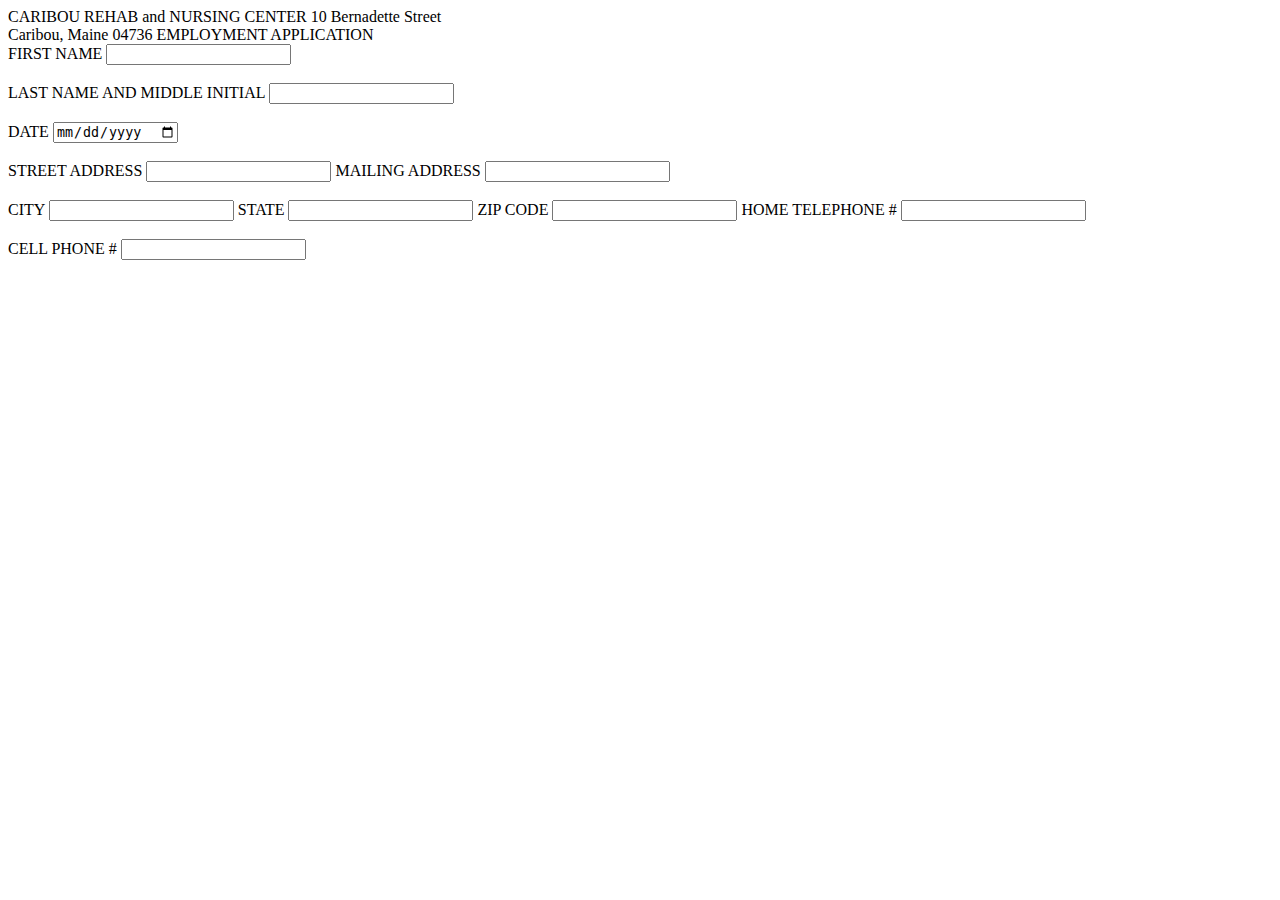
==== index.html @ cd95adb1 "added first personal information section to application page" ====
<!DOCTYPE html>
<html lang="en">
<head>
    <meta charset="UTF-8">
    <meta http-equiv="X-UA-Compatible" content="IE=edge">
    <meta name="viewport" content="width=device-width, initial-scale=1.0">
    <link rel="stylesheet" href="style.css">
    <script src="java.js"></script> 
    <title>Employment Application</title>

</head>
<body>
  <!-- body of the application with an overall width of 900 px -->
    <div id="body">
      <!--main header at the top of the application-->
        <div id="header">
          <p1>
              CARIBOU REHAB and NURSING CENTER
          </p1>
          <p2>
              10 Bernadette Street<br>
              Caribou, Maine 04736
          </p2>
          <p3>
              EMPLOYMENT APPLICATION
          </p3>
        </div>

        <div id="personal_info">
            <form>
                <!--name field-->
                <label for="fname">FIRST NAME</label>
                <input type="text" id="fname" name="fname"><br><br>
                
                <label for="lname">LAST NAME AND MIDDLE INITIAL</label>
                <input type="text" id="lname" name="lname"><br><br>
                <!--date-->
                <label for="date">DATE</label>
                <input type="date" id="date" name="date"><br><br>
                <!--address and phone number-->
                <label for="streetaddress">STREET ADDRESS</label>
                <input type="text" id="street" name="streetaddress">
                
                <label for="mailingaddress">MAILING ADDRESS</label>
                <input type="text" id="mailing" name="mailingaddress"><br><br>

                <label for="city">CITY</label>
                <input type="text" id="city" name="city">

                <label for="state">STATE</label>
                <input type="text" id="state" name="state" maxlength="2">

                <label for="zip">ZIP CODE</label>
                <input type="text" name="zip" id="zip" maxlength="5">

                <label for="homephone">HOME TELEPHONE #</label>
                <input type="text" name="homephone" id="homephone"><br><br>

                <label for="cellphone">CELL PHONE #</label>
                <input type="text" name="cellphone" id="cellphone">
            </form>
        </div>
  </div>  
</body>
</html>
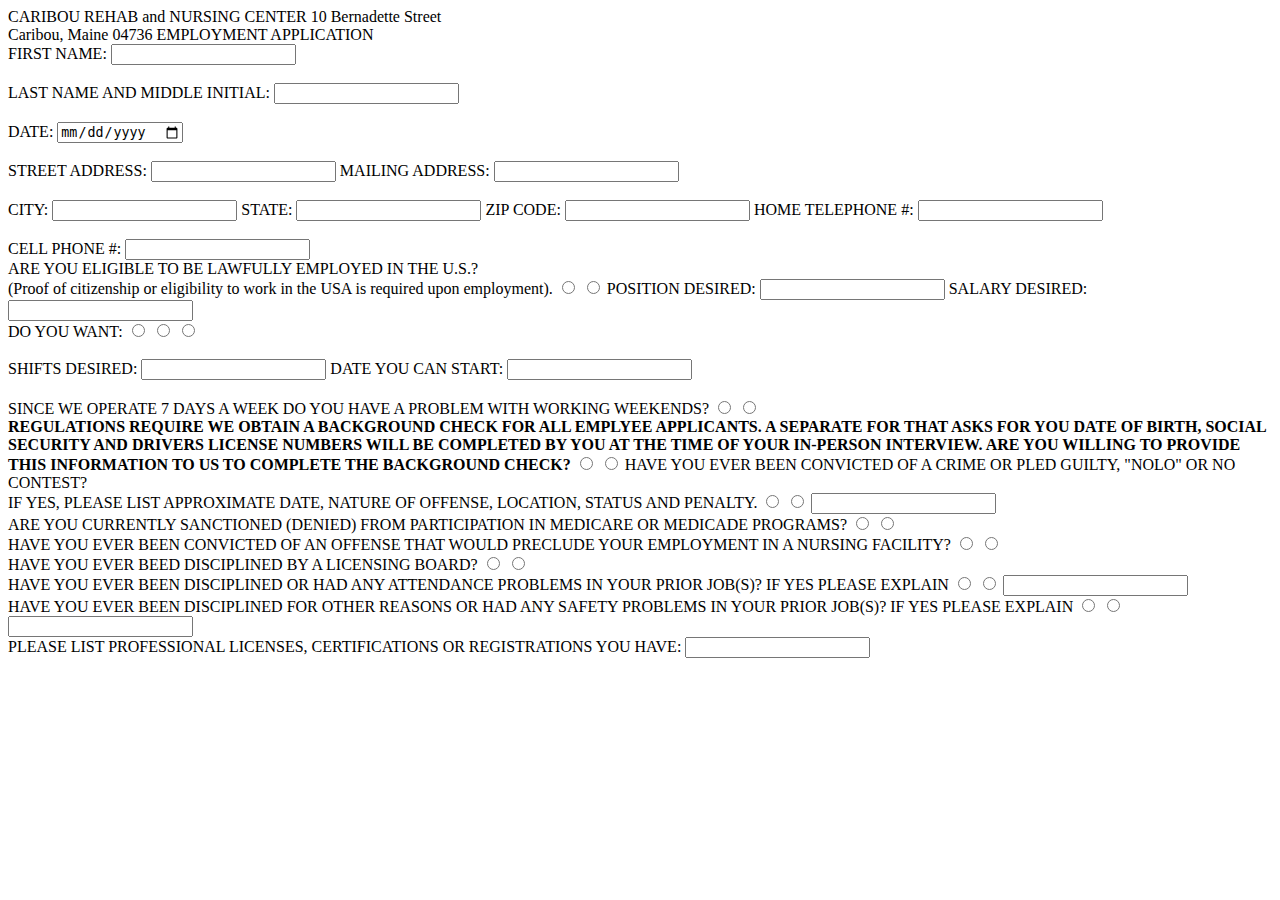
==== commit b436fbed: "finished the info input fields of the application" ====
--- a/index.html
+++ b/index.html
@@ -29,36 +29,118 @@
         <div id="personal_info">
             <form>
                 <!--name field-->
-                <label for="fname">FIRST NAME</label>
+                <label for="fname">FIRST NAME:</label>
                 <input type="text" id="fname" name="fname"><br><br>
                 
-                <label for="lname">LAST NAME AND MIDDLE INITIAL</label>
+                <label for="lname">LAST NAME AND MIDDLE INITIAL:</label>
                 <input type="text" id="lname" name="lname"><br><br>
                 <!--date-->
-                <label for="date">DATE</label>
+                <label for="date">DATE:</label>
                 <input type="date" id="date" name="date"><br><br>
                 <!--address and phone number-->
-                <label for="streetaddress">STREET ADDRESS</label>
+                <label for="streetaddress">STREET ADDRESS:</label>
                 <input type="text" id="street" name="streetaddress">
                 
-                <label for="mailingaddress">MAILING ADDRESS</label>
+                <label for="mailingaddress">MAILING ADDRESS:</label>
                 <input type="text" id="mailing" name="mailingaddress"><br><br>
 
-                <label for="city">CITY</label>
+                <label for="city">CITY:</label>
                 <input type="text" id="city" name="city">
 
-                <label for="state">STATE</label>
+                <label for="state">STATE:</label>
                 <input type="text" id="state" name="state" maxlength="2">
 
-                <label for="zip">ZIP CODE</label>
+                <label for="zip">ZIP CODE:</label>
                 <input type="text" name="zip" id="zip" maxlength="5">
 
-                <label for="homephone">HOME TELEPHONE #</label>
+                <label for="homephone">HOME TELEPHONE #:</label>
                 <input type="text" name="homephone" id="homephone"><br><br>
 
-                <label for="cellphone">CELL PHONE #</label>
+                <label for="cellphone">CELL PHONE #:</label>
                 <input type="text" name="cellphone" id="cellphone">
             </form>
+        </div>
+        <!--section outlining what the applicant would like to get out of this job-->
+        <div id="job_info">
+            <form>
+                <label for="eligible">ARE YOU ELIGIBLE TO BE LAWFULLY EMPLOYED IN THE U.S.?</label><br>
+                <p1>(Proof of citizenship or eligibility to work in the USA is required upon employment).
+                </p1>
+                <input type="radio" id="eligible" name="yes" value="YES">
+                <input type="radio" id="eligible" name="no" value="NO">
+
+                <label for="position">POSITION DESIRED:</label>
+                <input type="text" name="position" id="position">
+
+                <label for="salary">SALARY DESIRED:</label>
+                <input type="text" name="salary" id="salary">
+                
+                <br>
+
+                <label for="time">DO YOU WANT:</label>
+                <input type="radio" name="fulltime" id="time" value="FULL TIME (30-40 hrs. week)">
+                <input type="radio" name="partime" id="time" value="PART TIME (16-29 hrs. week)">
+                <input type="radio" name="partime" id="time" value="CASUAL PART TIME (0-15 hrs. week)">
+                <br>
+                <br>
+
+                <label for="shift">SHIFTS DESIRED:</label>
+                <input type="text" name="shift" id="shift">
+                <label for="startdate">DATE YOU CAN START:</label>
+                <input type="text" name="startdate" id="startdate">
+                <br>
+                <br>
+
+                <label for="weekend">SINCE WE OPERATE 7 DAYS A WEEK DO YOU HAVE A PROBLEM WITH WORKING WEEKENDS?</label>
+                <input type="radio" class="weekend" name="yes" value="yes">
+                <input type="radio" class="weekend" name="no" value="no">
+
+            </form>
+        </div>
+        <!--section outlining possible criminal history-->
+        <div id="background">
+            <form>
+                <label for="check"><strong>REGULATIONS REQUIRE WE OBTAIN A BACKGROUND CHECK FOR ALL EMPLYEE APPLICANTS. A SEPARATE FOR THAT ASKS FOR YOU DATE OF BIRTH, SOCIAL SECURITY AND DRIVERS LICENSE NUMBERS WILL BE COMPLETED BY YOU AT THE TIME OF YOUR IN-PERSON INTERVIEW. ARE YOU WILLING TO PROVIDE THIS INFORMATION TO US TO COMPLETE THE BACKGROUND CHECK?</strong></label>
+                <input type="radio" class="check" name="yes" value="YES">
+                <input type="radio" class="check" name="no" value="NO">
+
+                <label for="convicted">HAVE YOU EVER BEEN CONVICTED OF A CRIME OR PLED GUILTY, "NOLO" OR NO CONTEST?<br>
+                IF YES, PLEASE LIST APPROXIMATE DATE, NATURE OF OFFENSE, LOCATION, STATUS AND PENALTY.</label>
+                <input type="radio" class="convicted" name="yes" value="YES">
+                <input type="radio" class="convicted" name="no" value="NO">
+                <input type="text" class="convicted" name="convicted">
+                <br> 
+
+                <label for="sanctioned">ARE YOU CURRENTLY SANCTIONED (DENIED) FROM PARTICIPATION IN MEDICARE OR MEDICADE PROGRAMS?</label>
+                <input type="radio" class="sanctioned" name="yes" value="YES">
+                <input type="radio" class="santioned" name="no" value="NO">
+                <br>
+
+                <label for="crime">HAVE YOU EVER BEEN CONVICTED OF AN OFFENSE THAT WOULD PRECLUDE YOUR EMPLOYMENT IN A NURSING FACILITY?</label>
+                <input type="radio" class="crime" name="yes" value="YES">
+                <input type="radio" class="crime" name="no" value="NO">
+                <br>
+
+                <label for="disciplined">HAVE YOU EVER BEED DISCIPLINED BY A LICENSING BOARD?</label>
+                <input type="radio" class="disciplined" name="yes" value="YES">
+                <input type="radio" class="disciplined" name="no" value="NO">
+                <br>
+
+                <label for="prior_job">HAVE YOU EVER BEEN DISCIPLINED OR HAD ANY ATTENDANCE PROBLEMS IN YOUR PRIOR JOB(S)? IF YES PLEASE EXPLAIN</label>
+                <input type="radio" class="prior_job" name="yes" value="YES">
+                <input type="radio" class="prior_job" name="no" value="NO">
+                <input type="text" class="prior_job" name="explanation">
+                <br>
+
+                <label for="saftey">HAVE YOU EVER BEEN DISCIPLINED FOR OTHER REASONS OR HAD ANY SAFETY PROBLEMS IN YOUR PRIOR JOB(S)? IF YES PLEASE EXPLAIN</label>
+                <input type="radio" class="saftey" name="yes" value="YES">
+                <input type="radio" class="saftey" name="no" value="NO">
+                <input type="text" class="saftey" name="explanation">
+                <br>
+
+                <label for="credentials">PLEASE LIST PROFESSIONAL LICENSES, CERTIFICATIONS OR REGISTRATIONS YOU HAVE:</label>
+                <input type="text" id="credentials" name="credentials">
+            </form>        
         </div>
   </div>  
 </body>
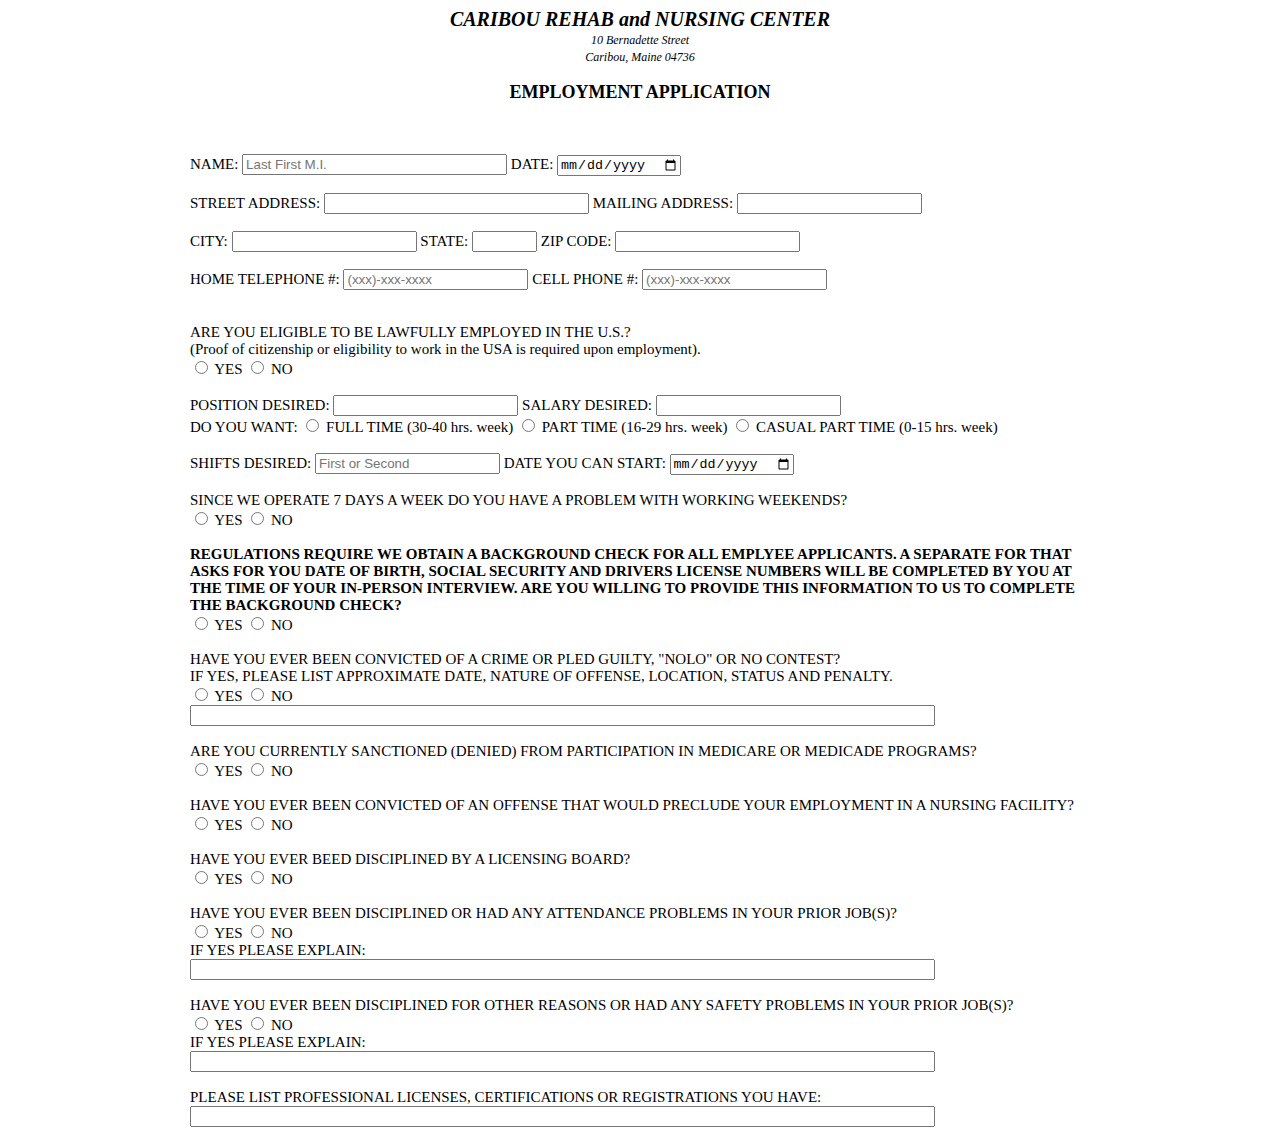
==== commit ee76d04c: "finished the layout of all  input fields of the application" ====
--- a/index.html
+++ b/index.html
@@ -17,29 +17,32 @@
           <p1>
               CARIBOU REHAB and NURSING CENTER
           </p1>
+          <br>
           <p2>
               10 Bernadette Street<br>
               Caribou, Maine 04736
           </p2>
+          <br>
+          <br>
           <p3>
               EMPLOYMENT APPLICATION
           </p3>
         </div>
-
+        <br>
+        <br>
+        <br>
         <div id="personal_info">
             <form>
                 <!--name field-->
-                <label for="fname">FIRST NAME:</label>
-                <input type="text" id="fname" name="fname"><br><br>
+                <label for="name">NAME:</label>
+                <input type="text" id="name" name="name" size="30px" placeholder="Last First M.I.">
                 
-                <label for="lname">LAST NAME AND MIDDLE INITIAL:</label>
-                <input type="text" id="lname" name="lname"><br><br>
                 <!--date-->
                 <label for="date">DATE:</label>
                 <input type="date" id="date" name="date"><br><br>
                 <!--address and phone number-->
                 <label for="streetaddress">STREET ADDRESS:</label>
-                <input type="text" id="street" name="streetaddress">
+                <input type="text" id="street" name="streetaddress" size="30px">
                 
                 <label for="mailingaddress">MAILING ADDRESS:</label>
                 <input type="text" id="mailing" name="mailingaddress"><br><br>
@@ -48,27 +51,34 @@
                 <input type="text" id="city" name="city">
 
                 <label for="state">STATE:</label>
-                <input type="text" id="state" name="state" maxlength="2">
+                <input type="text" id="state" name="state" maxlength="2" size="5px">
 
                 <label for="zip">ZIP CODE:</label>
                 <input type="text" name="zip" id="zip" maxlength="5">
+                <br>
+                <br>
 
                 <label for="homephone">HOME TELEPHONE #:</label>
-                <input type="text" name="homephone" id="homephone"><br><br>
+                <input type="tel" name="homephone" id="homephone" placeholder="(xxx)-xxx-xxxx">
 
                 <label for="cellphone">CELL PHONE #:</label>
-                <input type="text" name="cellphone" id="cellphone">
+                <input type="tel" name="cellphone" id="cellphone" placeholder="(xxx)-xxx-xxxx">
             </form>
         </div>
+        <br>
+        <br>
         <!--section outlining what the applicant would like to get out of this job-->
         <div id="job_info">
             <form>
                 <label for="eligible">ARE YOU ELIGIBLE TO BE LAWFULLY EMPLOYED IN THE U.S.?</label><br>
                 <p1>(Proof of citizenship or eligibility to work in the USA is required upon employment).
                 </p1>
-                <input type="radio" id="eligible" name="yes" value="YES">
-                <input type="radio" id="eligible" name="no" value="NO">
-
+                <br>
+                <input type="radio" id="eligible" name="eligible" value="yes"> YES
+                <input type="radio" id="eligible" name="eligible" value="no"> NO
+                <br>
+                <br>
+                
                 <label for="position">POSITION DESIRED:</label>
                 <input type="text" name="position" id="position">
 
@@ -78,68 +88,91 @@
                 <br>
 
                 <label for="time">DO YOU WANT:</label>
-                <input type="radio" name="fulltime" id="time" value="FULL TIME (30-40 hrs. week)">
-                <input type="radio" name="partime" id="time" value="PART TIME (16-29 hrs. week)">
-                <input type="radio" name="partime" id="time" value="CASUAL PART TIME (0-15 hrs. week)">
+                <input type="radio" name="time" id="full_time" value="full_time"> FULL TIME (30-40 hrs. week)
+                <input type="radio" name="time" id="part_time" value="part_time"> PART TIME (16-29 hrs. week)
+                <input type="radio" name="time" id="casual_time" value="casual_time"> CASUAL PART TIME (0-15 hrs. week)
                 <br>
                 <br>
 
                 <label for="shift">SHIFTS DESIRED:</label>
-                <input type="text" name="shift" id="shift">
+                <input type="text" name="shift" id="shift" placeholder="First or Second">
                 <label for="startdate">DATE YOU CAN START:</label>
-                <input type="text" name="startdate" id="startdate">
+                <input type="date" name="startdate" id="startdate">
                 <br>
                 <br>
 
                 <label for="weekend">SINCE WE OPERATE 7 DAYS A WEEK DO YOU HAVE A PROBLEM WITH WORKING WEEKENDS?</label>
-                <input type="radio" class="weekend" name="yes" value="yes">
-                <input type="radio" class="weekend" name="no" value="no">
-
+                <br>
+                <input type="radio" id="weekend" name="weekend" value="yes"> YES
+                <input type="radio" id="weekend" name="weekend" value="no"> NO
+                <br>
+                <br>
             </form>
         </div>
         <!--section outlining possible criminal history-->
         <div id="background">
             <form>
                 <label for="check"><strong>REGULATIONS REQUIRE WE OBTAIN A BACKGROUND CHECK FOR ALL EMPLYEE APPLICANTS. A SEPARATE FOR THAT ASKS FOR YOU DATE OF BIRTH, SOCIAL SECURITY AND DRIVERS LICENSE NUMBERS WILL BE COMPLETED BY YOU AT THE TIME OF YOUR IN-PERSON INTERVIEW. ARE YOU WILLING TO PROVIDE THIS INFORMATION TO US TO COMPLETE THE BACKGROUND CHECK?</strong></label>
-                <input type="radio" class="check" name="yes" value="YES">
-                <input type="radio" class="check" name="no" value="NO">
+                <br>
+                <input type="radio" id="check" name="check" value="yes"> YES
+                <input type="radio" id="check" name="check" value="no"> NO 
+
+                <br>
+                <br>
 
                 <label for="convicted">HAVE YOU EVER BEEN CONVICTED OF A CRIME OR PLED GUILTY, "NOLO" OR NO CONTEST?<br>
                 IF YES, PLEASE LIST APPROXIMATE DATE, NATURE OF OFFENSE, LOCATION, STATUS AND PENALTY.</label>
-                <input type="radio" class="convicted" name="yes" value="YES">
-                <input type="radio" class="convicted" name="no" value="NO">
-                <input type="text" class="convicted" name="convicted">
+                <br>
+                <input type="radio" id="convicted" name="convicted" value="yes"> YES
+                <input type="radio" id="convicted" name="convicted" value="no"> NO 
                 <br> 
+                <input type="text" id="convicted" name="convicted" size="90px">
+                <br> 
+                <br>
 
                 <label for="sanctioned">ARE YOU CURRENTLY SANCTIONED (DENIED) FROM PARTICIPATION IN MEDICARE OR MEDICADE PROGRAMS?</label>
-                <input type="radio" class="sanctioned" name="yes" value="YES">
-                <input type="radio" class="santioned" name="no" value="NO">
+                <br>
+                <input type="radio" id="sanctioned" name="sanctioned" value="yes"> YES
+                <input type="radio" id="santioned" name="sanctioned" value="no"> NO
+                <br>
                 <br>
 
                 <label for="crime">HAVE YOU EVER BEEN CONVICTED OF AN OFFENSE THAT WOULD PRECLUDE YOUR EMPLOYMENT IN A NURSING FACILITY?</label>
-                <input type="radio" class="crime" name="yes" value="YES">
-                <input type="radio" class="crime" name="no" value="NO">
+                <br>
+                <input type="radio" id="crime" name="crime" value="yes"> YES
+                <input type="radio" id="crime" name="crime" value="no"> NO
+                <br>
+                <br>
+                <label for="disciplined">HAVE YOU EVER BEED DISCIPLINED BY A LICENSING BOARD?</label>
+                <br>
+                <input type="radio" id="disciplined" name="disciplined" value="yes"> YES
+                <input type="radio" id="disciplined" name="disciplined" value="no"> NO
+                <br>
                 <br>
 
-                <label for="disciplined">HAVE YOU EVER BEED DISCIPLINED BY A LICENSING BOARD?</label>
-                <input type="radio" class="disciplined" name="yes" value="YES">
-                <input type="radio" class="disciplined" name="no" value="NO">
+                <label for="prior_job">HAVE YOU EVER BEEN DISCIPLINED OR HAD ANY ATTENDANCE PROBLEMS IN YOUR PRIOR JOB(S)?</label>
+                <br>
+                <input type="radio" id="prior_job" name="prior" value="yes"> YES
+                <input type="radio" id="prior_job" name="prior" value="no"> NO
+                <br
+                <p1>IF YES PLEASE EXPLAIN:</p1>
+                <input type="text" id="prior_job" name="explanation" size="90px">
+                <br>
                 <br>
 
-                <label for="prior_job">HAVE YOU EVER BEEN DISCIPLINED OR HAD ANY ATTENDANCE PROBLEMS IN YOUR PRIOR JOB(S)? IF YES PLEASE EXPLAIN</label>
-                <input type="radio" class="prior_job" name="yes" value="YES">
-                <input type="radio" class="prior_job" name="no" value="NO">
-                <input type="text" class="prior_job" name="explanation">
+                <label for="saftey">HAVE YOU EVER BEEN DISCIPLINED FOR OTHER REASONS OR HAD ANY SAFETY PROBLEMS IN YOUR PRIOR JOB(S)?</label>
                 <br>
-
-                <label for="saftey">HAVE YOU EVER BEEN DISCIPLINED FOR OTHER REASONS OR HAD ANY SAFETY PROBLEMS IN YOUR PRIOR JOB(S)? IF YES PLEASE EXPLAIN</label>
-                <input type="radio" class="saftey" name="yes" value="YES">
-                <input type="radio" class="saftey" name="no" value="NO">
-                <input type="text" class="saftey" name="explanation">
+                <input type="radio" id="saftey" name="saftey" value="yes"> YES
+                <input type="radio" id="saftey" name="saftey" value="no"> NO
+                <br>
+                <p1> IF YES PLEASE EXPLAIN:</p1>
+                <input type="text" class="saftey" name="explanation" size="90px">
+                <br>
                 <br>
 
                 <label for="credentials">PLEASE LIST PROFESSIONAL LICENSES, CERTIFICATIONS OR REGISTRATIONS YOU HAVE:</label>
-                <input type="text" id="credentials" name="credentials">
+                <br>
+                <input type="text" id="credentials" name="credentials" size="90px">
             </form>        
         </div>
   </div>  
--- a/style.css
+++ b/style.css
@@ -0,0 +1,32 @@
+#body{
+    width: 900px;
+    margin: auto;
+    font-size: 15px;
+}
+
+#header{
+    text-align: center;
+}
+
+#header > p1{
+    font-style: italic;
+    font-size: 20px;
+    font-weight: bold;
+}
+
+#header > p2{
+    font-style: italic;
+    font-size: 12px;
+    font-weight: 300;
+}
+
+#header > p3{
+    
+    font-size: 18px;
+    font-weight: bold;
+}
+
+#background > p1{
+    margin-top: 2%;
+    margin-bottom: 2%;
+}
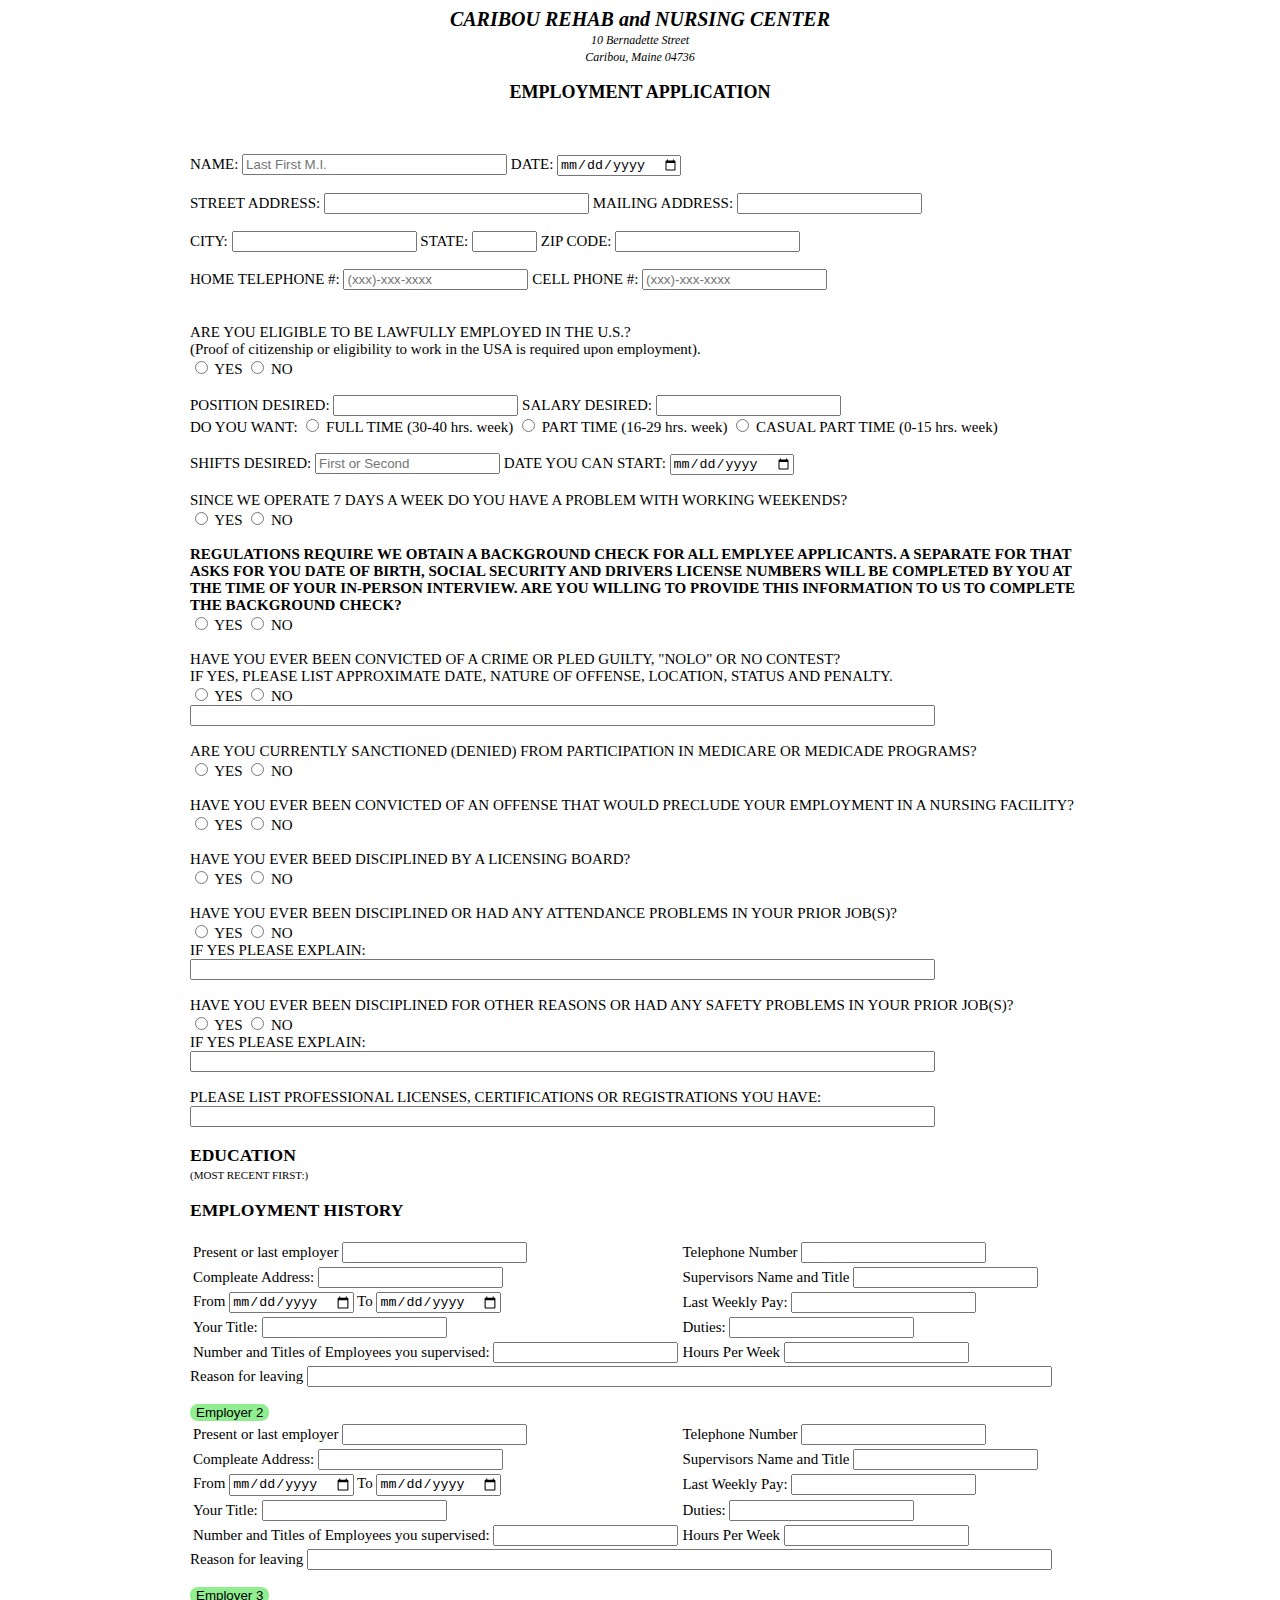
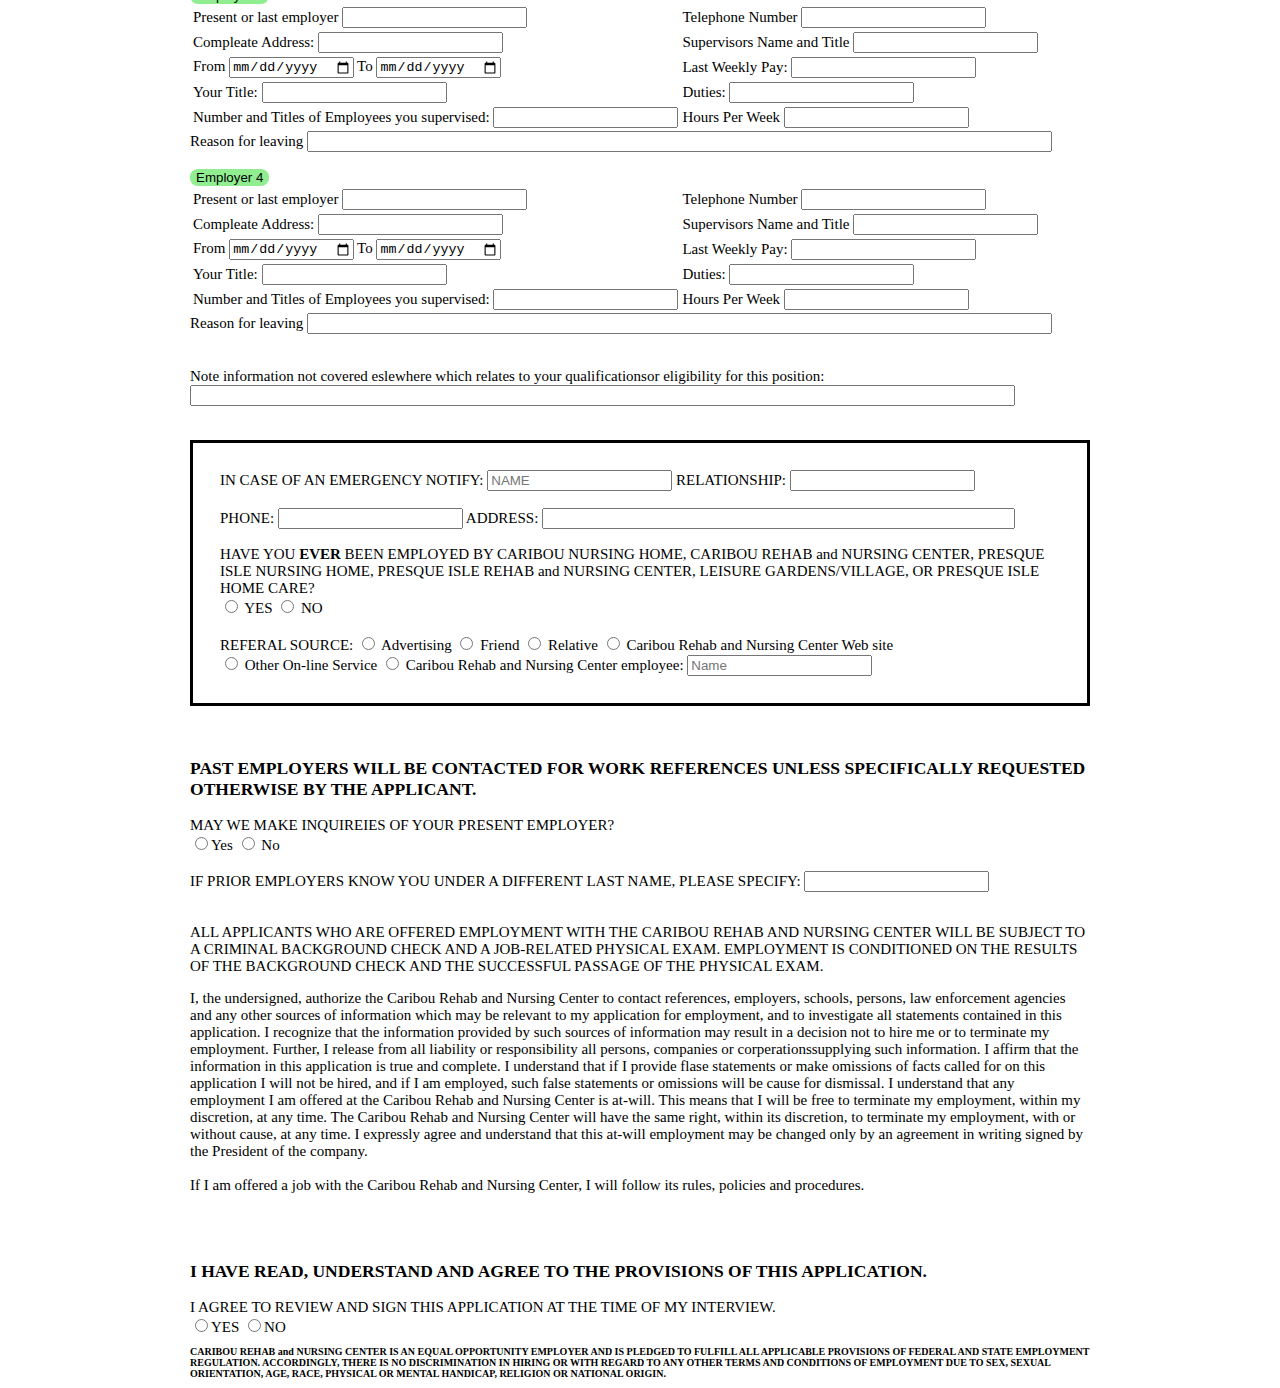
==== commit afb55452: "all content has been added and styled" ====
--- a/index.html
+++ b/index.html
@@ -175,6 +175,425 @@
                 <input type="text" id="credentials" name="credentials" size="90px">
             </form>        
         </div>
+        <!--education table-->
+        <div id="education">
+            <form>
+                <h3>EDUCATION</h3>
+                <p1>(MOST RECENT FIRST:)</p1>
+                
+            </form>
+        </div>
+        <!--employment history section-->
+        <div id="employment_history">
+            <h3>EMPLOYMENT HISTORY</h3>
+            <!--
+            <form>
+                <label for="employer">Present or last employer</label>
+                    <input type="text" name="employer">
+                <label for="telephone_number">Telephone Number</label>
+                    <input type="tel" name="telephone_number">
+                <br>
+            
+                <label for="address">Compleate Address:</label>
+                    <input type="text" name="address">
+                
+                <label for="supervisor">Supervisors Name and Title</label>   
+                    <input type="text" name="supervisor"> 
+                <br>
+                
+                <label for="from">From</label>
+                    <input type="date" name="from"> 
+                    
+                <label for="to">To</label>
+                    <input type="date" name="to">    
+                
+                <label for="title">Your Title:</label>
+                    <input type="text" name="title">   
+                <label for="duties">Duties:</label>
+                    <input type="text" name="duties">   
+                
+                <label for="supervised">Number and Titles of Employees you supervised:</label>
+                    <input type="text" name="supervised" > 
+                <br>
+
+                <label for="last_check">Last Weekly Pay:</label>
+                    <input type="text" name="last_check">
+                
+                <label for="hours">Hours Per Week</label>   
+                    <input type="text" name="hours" maxlength="2"> 
+                <br>
+
+                <label for="leaving">Reason for leaving</label>
+                    <input type="text" name="leaving" size="60px">    
+
+            </form>
+            <br>
+            <br>
+        -->
+            <div id="last_employ">
+                <table>
+                    <tr>
+                        <td>
+                        <label for="employer">Present or last employer</label>
+                            <input type="text" name="employer">
+                        </td>
+                        <td>
+                            <label for="telephone_number">Telephone Number</label>
+                            <input type="tel" name="telephone_number">
+                        </td>    
+                    </tr>
+                
+                    <tr>
+                        <td>
+                        <label for="address">Compleate Address:</label>
+                            <input type="text" name="address">
+                        
+                        </td>
+                        <td>
+                            <label for="supervisor">Supervisors Name and Title</label>   
+                            <input type="text" name="supervisor">
+                        </td>    
+                    </tr>
+
+                    <tr>
+                        <td>
+                    <label for="from">From</label>
+                        <input type="date" name="from">
+                        <label for="to">To</label>
+                            <input type="date" name="to">
+                        </td>  
+                        <td>
+                        <label for="last_check">Last Weekly Pay:</label>
+                            <input type="text" name="last_check">
+                        </td>  
+                    </tr>
+
+                    <tr>
+                        <td>
+                        <label for="title">Your Title:</label>
+                            <input type="text" name="title">
+                        
+                        </td>
+                        <td>
+                        <label for="duties">Duties:</label>
+                            <input type="text" name="duties">
+                        </td>    
+                    </tr>
+
+                    <tr>
+                        <td>
+                            <label for="supervised">Number and Titles of Employees you supervised:</label>
+                            <input type="text" name="supervised" >
+                        
+                        </td>
+                        <td>
+                            <label for="hours">Hours Per Week</label>   
+                            <input type="text" name="hours" maxlength="2">
+                        </td>    
+                    </tr>
+
+                </table>
+                <label for="leaving">Reason for leaving</label>
+                    <input type="text" name="leaving" size="90%">
+            </div>
+            
+            <br>
+            <button type="button" id="former_employer" name="Employer 2">Employer 2</button>
+            <div id="employer_2">
+                <table>
+                    <tr>
+                        <td>
+                        <label for="employer">Present or last employer</label>
+                            <input type="text" name="employer">
+                        </td>
+                        <td>
+                            <label for="telephone_number">Telephone Number</label>
+                            <input type="tel" name="telephone_number">
+                        </td>    
+                    </tr>
+                
+                    <tr>
+                        <td>
+                        <label for="address">Compleate Address:</label>
+                            <input type="text" name="address">
+                        
+                        </td>
+                        <td>
+                            <label for="supervisor">Supervisors Name and Title</label>   
+                            <input type="text" name="supervisor">
+                        </td>    
+                    </tr>
+
+                    <tr>
+                        <td>
+                    <label for="from">From</label>
+                        <input type="date" name="from">
+                        <label for="to">To</label>
+                            <input type="date" name="to">
+                        </td>  
+                        <td>
+                        <label for="last_check">Last Weekly Pay:</label>
+                            <input type="text" name="last_check">
+                        </td>  
+                    </tr>
+
+                    <tr>
+                        <td>
+                        <label for="title">Your Title:</label>
+                            <input type="text" name="title">
+                        
+                        </td>
+                        <td>
+                        <label for="duties">Duties:</label>
+                            <input type="text" name="duties">
+                        </td>    
+                    </tr>
+
+                    <tr>
+                        <td>
+                            <label for="supervised">Number and Titles of Employees you supervised:</label>
+                            <input type="text" name="supervised" >
+                        
+                        </td>
+                        <td>
+                            <label for="hours">Hours Per Week</label>   
+                            <input type="text" name="hours" maxlength="2">
+                        </td>    
+                    </tr>
+
+                </table>
+                <label for="leaving">Reason for leaving</label>
+                    <input type="text" name="leaving" size="90%">  
+            </div>
+
+            <br>
+            <button type="button" id="former_employer" name="Employer 4">Employer 3</button>
+            <div id="employer_2">
+                <table>
+                    <tr>
+                        <td>
+                        <label for="employer">Present or last employer</label>
+                            <input type="text" name="employer">
+                        </td>
+                        <td>
+                            <label for="telephone_number">Telephone Number</label>
+                            <input type="tel" name="telephone_number">
+                        </td>    
+                    </tr>
+                
+                    <tr>
+                        <td>
+                        <label for="address">Compleate Address:</label>
+                            <input type="text" name="address">
+                        
+                        </td>
+                        <td>
+                            <label for="supervisor">Supervisors Name and Title</label>   
+                            <input type="text" name="supervisor">
+                        </td>    
+                    </tr>
+
+                    <tr>
+                        <td>
+                    <label for="from">From</label>
+                        <input type="date" name="from">
+                        <label for="to">To</label>
+                            <input type="date" name="to">
+                        </td>  
+                        <td>
+                        <label for="last_check">Last Weekly Pay:</label>
+                            <input type="text" name="last_check">
+                        </td>  
+                    </tr>
+
+                    <tr>
+                        <td>
+                        <label for="title">Your Title:</label>
+                            <input type="text" name="title">
+                        
+                        </td>
+                        <td>
+                        <label for="duties">Duties:</label>
+                            <input type="text" name="duties">
+                        </td>    
+                    </tr>
+
+                    <tr>
+                        <td>
+                            <label for="supervised">Number and Titles of Employees you supervised:</label>
+                            <input type="text" name="supervised" >
+                        
+                        </td>
+                        <td>
+                            <label for="hours">Hours Per Week</label>   
+                            <input type="text" name="hours" maxlength="2">
+                        </td>    
+                    </tr>
+
+                </table>
+                <label for="leaving">Reason for leaving</label>
+                    <input type="text" name="leaving" size="90%">  
+            </div>
+
+            <br>
+            <button type="button" id="former_employer" name="Employer 2">Employer 4</button>
+            <div id="employer_2">
+                <table>
+                    <tr>
+                        <td>
+                        <label for="employer">Present or last employer</label>
+                            <input type="text" name="employer">
+                        </td>
+                        <td>
+                            <label for="telephone_number">Telephone Number</label>
+                            <input type="tel" name="telephone_number">
+                        </td>    
+                    </tr>
+                
+                    <tr>
+                        <td>
+                        <label for="address">Compleate Address:</label>
+                            <input type="text" name="address">
+                        
+                        </td>
+                        <td>
+                            <label for="supervisor">Supervisors Name and Title</label>   
+                            <input type="text" name="supervisor">
+                        </td>    
+                    </tr>
+
+                    <tr>
+                        <td>
+                    <label for="from">From</label>
+                        <input type="date" name="from">
+                        <label for="to">To</label>
+                            <input type="date" name="to">
+                        </td>  
+                        <td>
+                        <label for="last_check">Last Weekly Pay:</label>
+                            <input type="text" name="last_check">
+                        </td>  
+                    </tr>
+
+                    <tr>
+                        <td>
+                        <label for="title">Your Title:</label>
+                            <input type="text" name="title">
+                        
+                        </td>
+                        <td>
+                        <label for="duties">Duties:</label>
+                            <input type="text" name="duties">
+                        </td>    
+                    </tr>
+
+                    <tr>
+                        <td>
+                            <label for="supervised">Number and Titles of Employees you supervised:</label>
+                            <input type="text" name="supervised" >
+                        
+                        </td>
+                        <td>
+                            <label for="hours">Hours Per Week</label>   
+                            <input type="text" name="hours" maxlength="2">
+                        </td>    
+                    </tr>
+
+                </table>
+                <label for="leaving">Reason for leaving</label>
+                    <input type="text" name="leaving" size="90%">  
+            </div>
+        </div>
+
+        <br>
+        <br>
+        <div id="more_info">
+            <label for="moreinfo">Note information not covered eslewhere which relates to your qualificationsor eligibility for this position:</label>
+                <input type="text" name="moreinfo" size="100%">
+        </div>
+
+        <br>
+        <br>
+        <div id="emergency">
+            <form>
+                <label for="emergency">IN CASE OF AN EMERGENCY NOTIFY:</label>
+                    <input type="text" id="emer_cont" name="emergency" placeholder="NAME">
+                
+                <label for="relation">RELATIONSHIP:</label>
+                    <input type="text" id="relationship" name="relation">  
+                <br>
+                <br>
+                <label for="emer_phone">PHONE:</label>
+                    <input type="tel" id="emer_phone" name="emer_phone">
+                <label for="emer_address">ADDRESS:</label>
+                    <input type="text" id="emer_address" name="emer_address" size="56%">  
+                <br>
+                <br>
+                <label for="nursing_employ">HAVE YOU <strong>EVER</strong> BEEN EMPLOYED BY CARIBOU NURSING HOME, CARIBOU REHAB  and NURSING CENTER, PRESQUE ISLE NURSING HOME, PRESQUE ISLE REHAB and NURSING CENTER, LEISURE GARDENS/VILLAGE, OR PRESQUE ISLE HOME CARE?
+                </label>
+                <br>
+                <input type="radio" id="nursing_employ_yes" name="nursing_employ" value="yes"> YES
+                <input type="radio" id="nursing_employ_no" name="nursing_employ" value="no"> NO
+                
+                <br>
+                <br>
+                <label for="referal">REFERAL SOURCE:</label>
+                <input type="radio" id="advertising" name="referal" value="advertising"> Advertising
+                <input type="radio" id="friend" name="referal" value="friend"> Friend
+                <input type="radio" id="relative" name="referal" value="relative"> Relative
+                <input type="radio" id="web" name="referal" value="web"> Caribou Rehab and Nursing Center Web site
+                <br>
+                <input type="radio" id="other" name="referal" value="other"> Other On-line Service
+                <input type="radio" id="employee" name="referal" value="employee"> Caribou Rehab and Nursing Center employee:
+                <input type="text" id="employee_name" name="referal" placeholder="Name">
+            </form>
+        </div>
+
+        <br>
+        <br>
+        <div id="final">
+            <h3>PAST EMPLOYERS WILL BE CONTACTED FOR WORK REFERENCES UNLESS SPECIFICALLY REQUESTED OTHERWISE BY THE APPLICANT.</h3>
+            
+            <form>
+                <label for="inquiry">MAY WE MAKE INQUIREIES OF YOUR PRESENT EMPLOYER?</label>
+                <br>
+                <input type="radio" name="inquiry" id="inquiry_yes" value="yes">Yes
+                <input type="radio" name="inquiry" id="inquiry_no" value="no"> No 
+                <br>
+                <br>
+                <label for="new_name">IF PRIOR EMPLOYERS KNOW YOU UNDER A DIFFERENT LAST NAME, PLEASE SPECIFY:</label>
+                <input type="text" name="new_name">
+
+            </form>
+        </div>
+
+        <br>
+        
+        <div id="terms">
+            <p>ALL APPLICANTS WHO ARE OFFERED EMPLOYMENT WITH THE CARIBOU REHAB AND NURSING CENTER WILL BE SUBJECT TO A CRIMINAL BACKGROUND CHECK AND A JOB-RELATED PHYSICAL EXAM.  EMPLOYMENT IS CONDITIONED ON THE RESULTS OF THE BACKGROUND CHECK AND THE SUCCESSFUL PASSAGE OF THE PHYSICAL EXAM.</p>
+            
+            
+            <p>
+                I, the undersigned, authorize the Caribou Rehab and Nursing Center to contact references, employers, schools, persons, law enforcement agencies and any other sources of information which may be relevant to my application for employment, and to investigate all statements contained in this application.  I recognize that the information provided by such sources of information may result in a decision not to hire me or to terminate my employment.  Further, I release from all liability or responsibility all persons, companies or corperationssupplying such information.  I affirm that the information in this application is true and complete.  I understand that if I provide flase statements or make omissions of facts called for on this application I will not be hired, and if I am employed, such false statements or omissions will be cause for dismissal.  I understand that any employment I am offered at the Caribou Rehab and Nursing Center is at-will.  This means that I will be free to terminate my employment, within my discretion, at any time.  The Caribou Rehab and Nursing Center will have the same right, within its discretion, to terminate my employment, with or without cause, at any time.  I expressly agree and understand that this at-will employment may be changed only by an agreement in writing signed by the President of the company.
+                <br>
+                <br>
+                If I am offered a job with the Caribou Rehab and Nursing Center, I will follow its rules, policies and procedures.
+                
+            </p>
+            <br>
+            <br>
+            <h3>I HAVE READ, UNDERSTAND AND AGREE TO THE PROVISIONS OF THIS APPLICATION.</h3>
+
+            <label for="signature">I AGREE TO REVIEW AND SIGN THIS APPLICATION AT THE TIME OF MY INTERVIEW.</label>
+            <br>
+                <input type="radio" id="sig_yes" name="signature" value="yes">YES
+                <input type="radio" id="sig_no" name="signature" value="no">NO
+
+        </div>
+
+        <div id="disclaimer">
+            <p>CARIBOU REHAB and NURSING CENTER IS AN EQUAL OPPORTUNITY EMPLOYER AND IS PLEDGED TO FULFILL ALL APPLICABLE PROVISIONS OF FEDERAL AND STATE EMPLOYMENT REGULATION.  ACCORDINGLY, THERE IS NO DISCRIMINATION IN HIRING OR WITH REGARD TO ANY OTHER TERMS AND CONDITIONS OF EMPLOYMENT DUE TO SEX, SEXUAL ORIENTATION, AGE, RACE, PHYSICAL OR MENTAL HANDICAP, RELIGION OR NATIONAL ORIGIN.</p>
+        </div>
   </div>  
 </body>
 </html>--- a/style.css
+++ b/style.css
@@ -30,3 +30,28 @@
     margin-top: 2%;
     margin-bottom: 2%;
 }
+
+#education > form > h3{
+    margin-bottom: 0;
+}
+
+#education > form > p1{
+    font-size: 11px;
+    padding-top: 1%;
+}
+
+#former_employer{
+    background-color: lightgreen;
+    border: none;
+    border-radius: 8px;
+}
+
+#emergency{
+    border-style: solid;
+    padding: 3%;
+}
+
+#disclaimer{
+    font-weight: bold;
+    font-size: 10px;
+}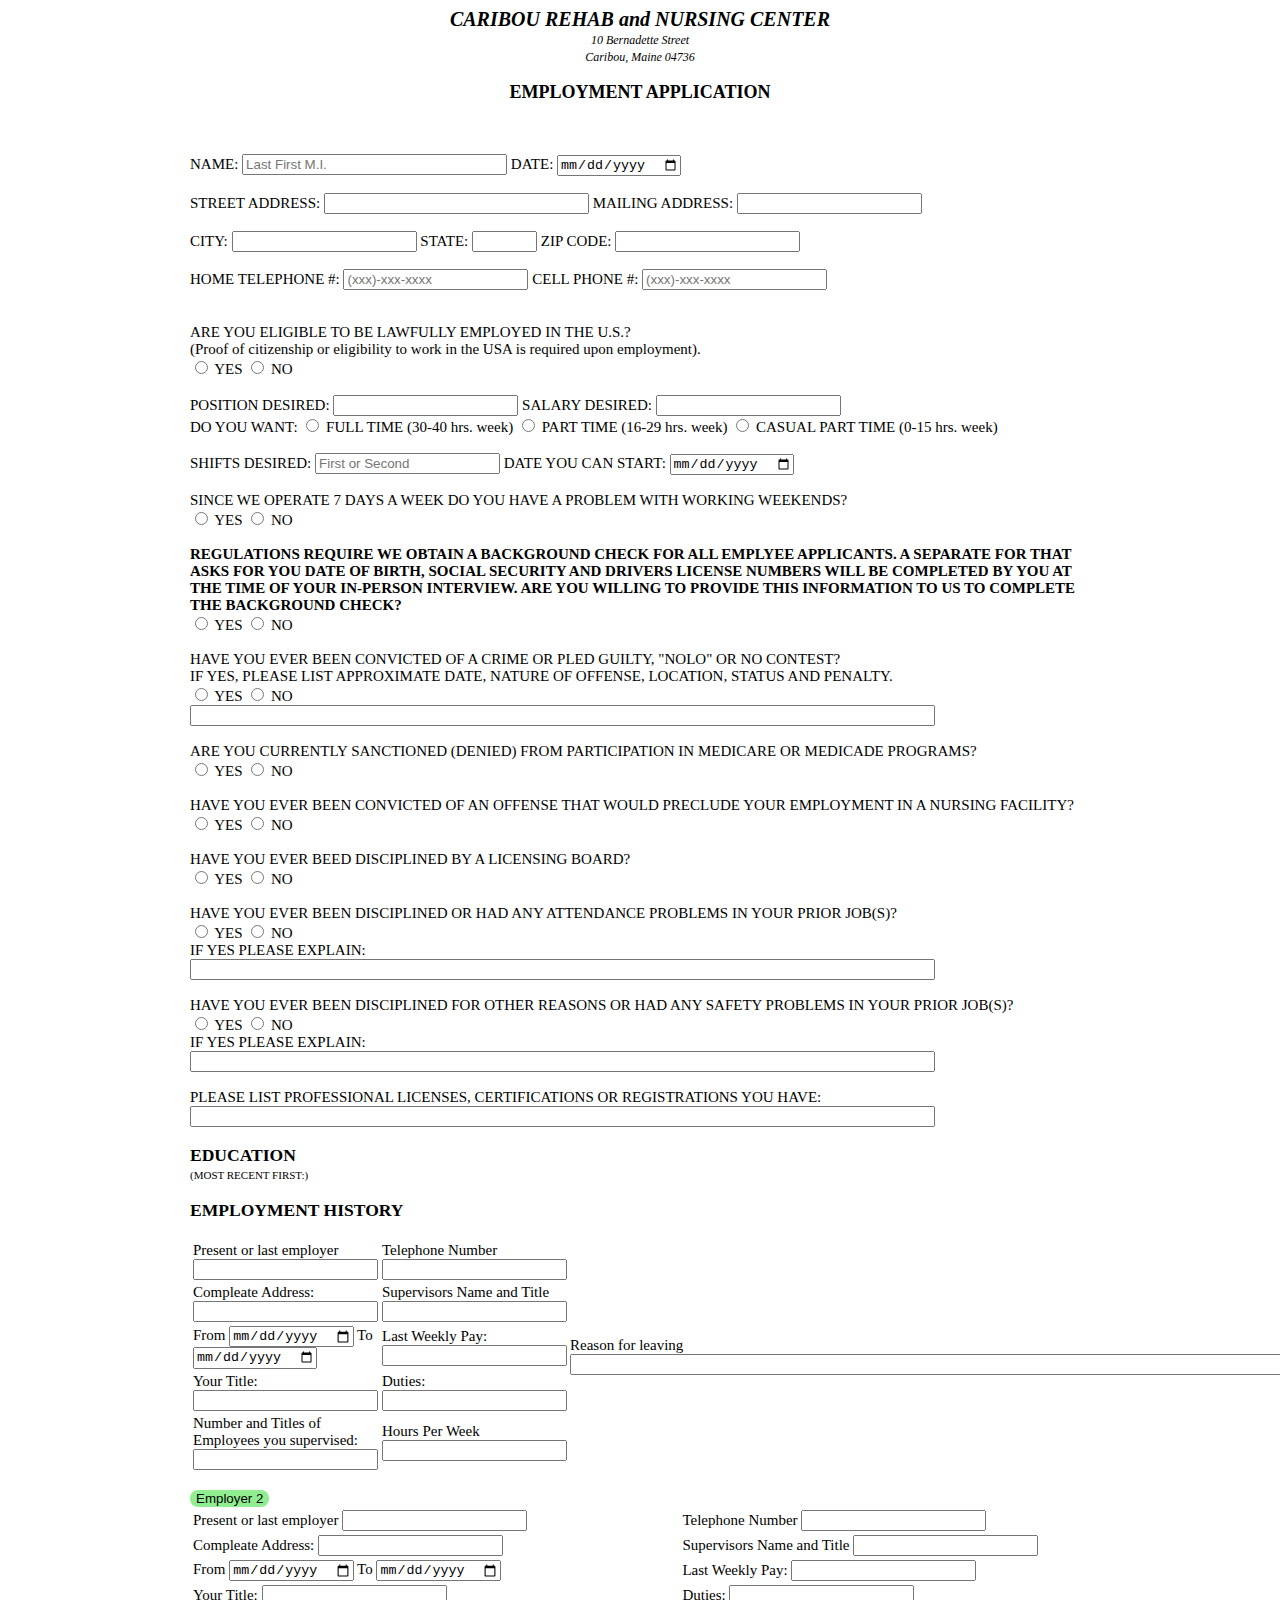
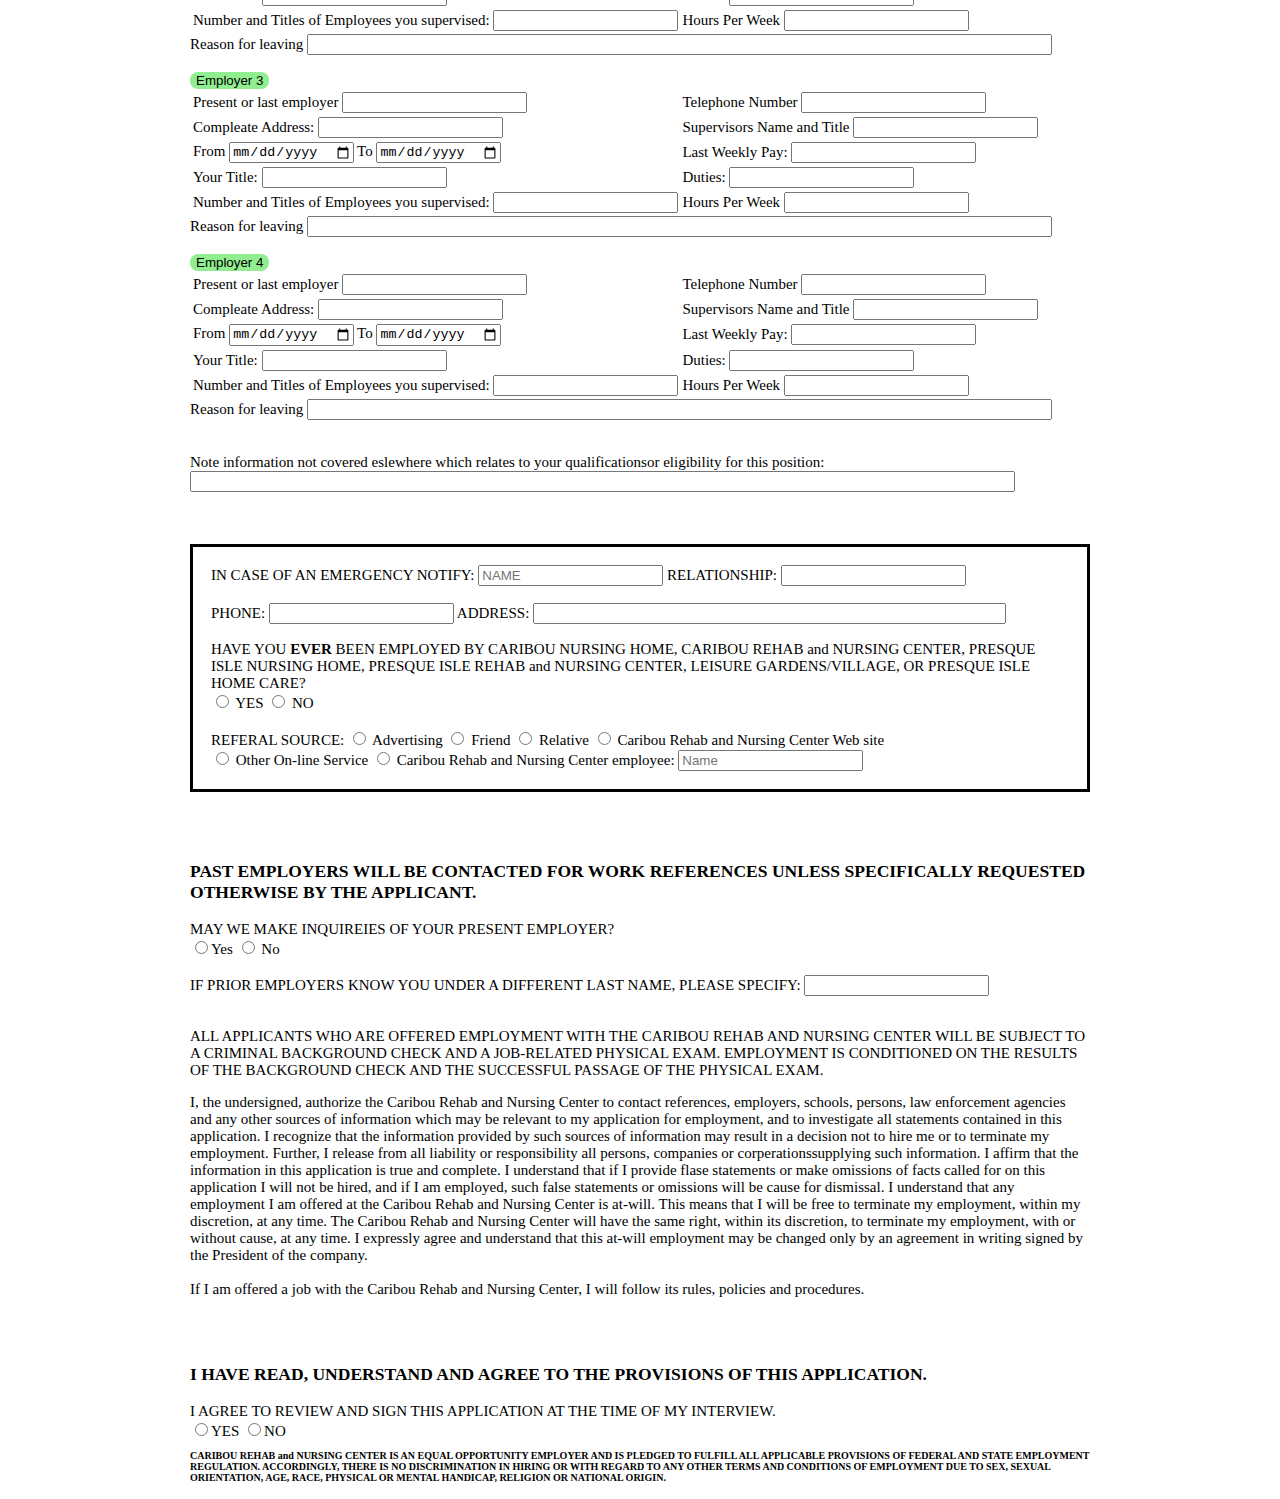
==== commit cf0e76ab: "added some responsiveness" ====
--- a/index.html
+++ b/index.html
@@ -293,8 +293,10 @@
                     </tr>
 
                 </table>
-                <label for="leaving">Reason for leaving</label>
-                    <input type="text" name="leaving" size="90%">
+                <div id="reason">
+                    <label for="leaving">Reason for leaving</label>
+                        <input type="text" name="leaving" size="90%">
+                </div>        
             </div>
             
             <br>
@@ -514,6 +516,7 @@
 
         <br>
         <br>
+        
         <div id="emergency">
             <form>
                 <label for="emergency">IN CASE OF AN EMERGENCY NOTIFY:</label>
--- a/style.css
+++ b/style.css
@@ -1,7 +1,11 @@
 #body{
-    width: 900px;
+    max-width: 900px;
+    width:98%;
     margin: auto;
     font-size: 15px;
+    display: flex;
+    flex-direction: column;
+    
 }
 
 #header{
@@ -40,6 +44,15 @@
     padding-top: 1%;
 }
 
+
+
+#last_employ{
+    display: flex;
+    align-items: center;
+    
+}
+
+
 #former_employer{
     background-color: lightgreen;
     border: none;
@@ -48,10 +61,44 @@
 
 #emergency{
     border-style: solid;
-    padding: 3%;
+    padding: 2%;
+    margin: 2% 0 2% 0;
 }
 
 #disclaimer{
     font-weight: bold;
     font-size: 10px;
+}
+
+@media (max-width: 900px){
+    #body{
+        
+        margin: auto;
+        font-size: 15px;
+        display: flex;
+        flex-direction: column;
+        
+    }
+}
+
+@media (max-width: 800px){
+    #body{
+        
+        margin: auto;
+        font-size: 15px;
+        display: flex;
+        flex-direction: column;
+        
+    }
+}
+
+@media (max-width: 700px){
+    #body{
+        
+        margin: auto;
+        font-size: 12px;
+        display: flex;
+        flex-direction: column;
+        
+    }
 }